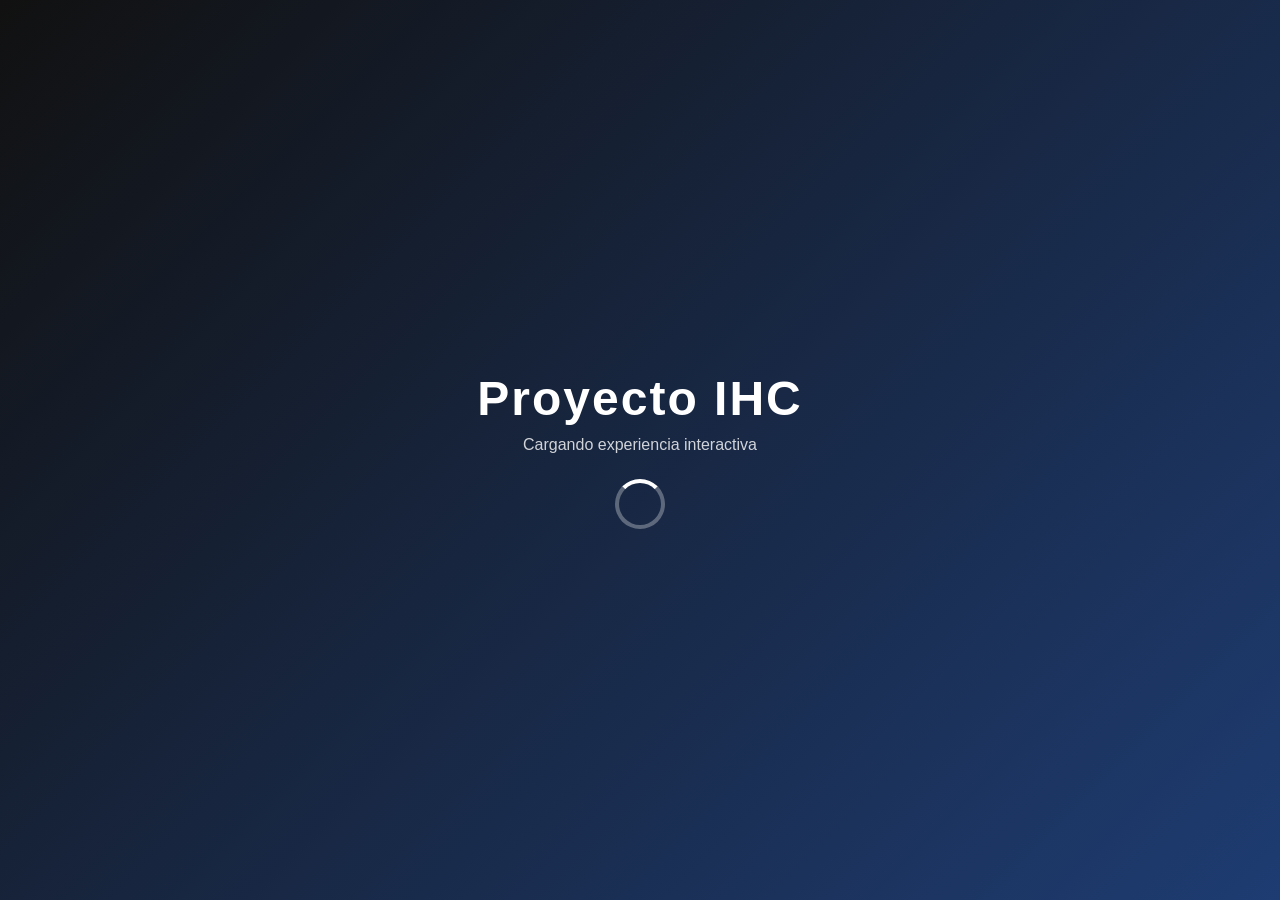
==== index.html @ a3fd5625 "Mejoras al proyecto" ====
<!DOCTYPE html>
<html lang="es">
<head>
  <meta charset="UTF-8" />
  <meta name="viewport" content="width=device-width, initial-scale=1.0" />
  <title>Pantalla Dividida con Videos</title>
  <style>
    * {
      margin: 0;
      padding: 0;
      box-sizing: border-box;
      font-family: "Poppins", sans-serif;
    }
    body {
      height: 100vh;
      display: flex;
      overflow: hidden;
      background: #000;
    }
    
    /* ===== LOADER ===== */
    #loader {
      position: fixed;
      inset: 0;
      background: linear-gradient(135deg, #111, #1e3c72);
      display: flex;
      flex-direction: column;
      justify-content: center;
      align-items: center;
      color: white;
      z-index: 9999;
      transition: opacity 1s ease;
    }
    
    #loader h1 {
      font-size: 3em;
      letter-spacing: 2px;
    }
    
    #loader p {
      opacity: 0.8;
      margin-top: 10px;
    }
    
    .spinner {
      width: 50px;
      height: 50px;
      border: 4px solid rgba(255,255,255,0.3);
      border-top: 4px solid #fff;
      border-radius: 50%;
      margin-top: 25px;
      animation: spin 1s linear infinite;
    }
    
    @keyframes spin {
      to { transform: rotate(360deg); }
    }
    
    /* ===== SECCIONES ===== */
    .section {
      flex: 1;
      position: relative;
      overflow: hidden;
      transition: flex 0.5s ease, filter 0.5s ease;
      cursor: pointer;
    }
    
    .section video {
      position: absolute;
      inset: 0;
      width: 100%;
      height: 100%;
      object-fit: cover;
    }
    
    .section .overlay {
      position: absolute;
      inset: 0;
      background: linear-gradient(
      to bottom,
      rgba(0,0,0,0.6),
      rgba(0,0,0,0.85)
      );
      transition: opacity 0.4s;
    }

    .section {
      display: flex;
      justify-content: center;
    }

    .section .content {
      position: absolute;
      bottom: 15%;          /* 🔥 baja el contenido */
      left: 50%;
      transform: translateX(-50%);
      text-align: center;
      z-index: 2;
      color: white;
    }

    
    .section h1 {
      font-size: 3.2em;
      margin-bottom: 10px;
    }
    
    .section p {
      font-size: 1.2em;
      opacity: 0.85;
      margin-bottom: 25px;
    }
    
    .section button {
      background: #FFC107;
      color: #111;
      border: none;
      padding: 14px 35px;
      border-radius: 30px;
      font-weight: 700;
      letter-spacing: 1px;
      cursor: pointer;
      transition: transform 0.3s, box-shadow 0.3s;
    }
    
    .section button:hover {
      transform: scale(1.08);
      box-shadow: 0 10px 25px rgba(255,193,7,0.5);
    }
    
    /* ===== INTERACCIÓN ===== */
    .section:hover {
      flex: 1.2;
    }
    
    .section:hover .overlay {
      opacity: 0.4;
    }
    
    .section:not(:hover) {
      filter: grayscale(0.4);
    }
    
    /* ===== RESPONSIVE ===== */
    @media (max-width: 768px) {
      body {
        flex-direction: column;
      }
      .section {
        height: 50%;
      }
    }
    
  </style>
</head>
<body>
  
  <!-- Loader -->
  <div id="loader">
    <h1>Proyecto IHC</h1>
    <p>Cargando experiencia interactiva</p>
    <div class="spinner"></div>
  </div>
  
  <div class="section project">
    <video autoplay muted loop>
      <source src="assets/videos/FondoProyectoIndex.mp4" type="video/mp4">
    </video>
    <div class="overlay"></div>
    <div class="content">
      <h1>Proyecto</h1>
      <p>Investigación, diseño y experiencia de usuario</p>
      <button onclick="location.href='proyecto.html'">Explorar Proyecto</button>
    </div>
  </div>
  
  <div class="section game">
    <video autoplay muted loop>
      <source src="assets/videos/FondoJuegoIndex.mp4" type="video/mp4">
    </video>
    <div class="overlay"></div>
    <div class="content">
      <h1>Juego</h1>
      <p>Simulación interactiva y experiencia inmersiva</p>
      <button onclick="location.href='juego.html'">Explorar Juego</button>
    </div>
  </div>
  
  
  <script>
    // Esperar unos segundos antes de ocultar el loader
    window.addEventListener("load", () => {
      const loader = document.getElementById("loader");
      setTimeout(() => {
        loader.style.opacity = "0";
        setTimeout(() => loader.remove(), 1000);
      }, 1800);
    });
    
  </script>
  
</body>
</html>
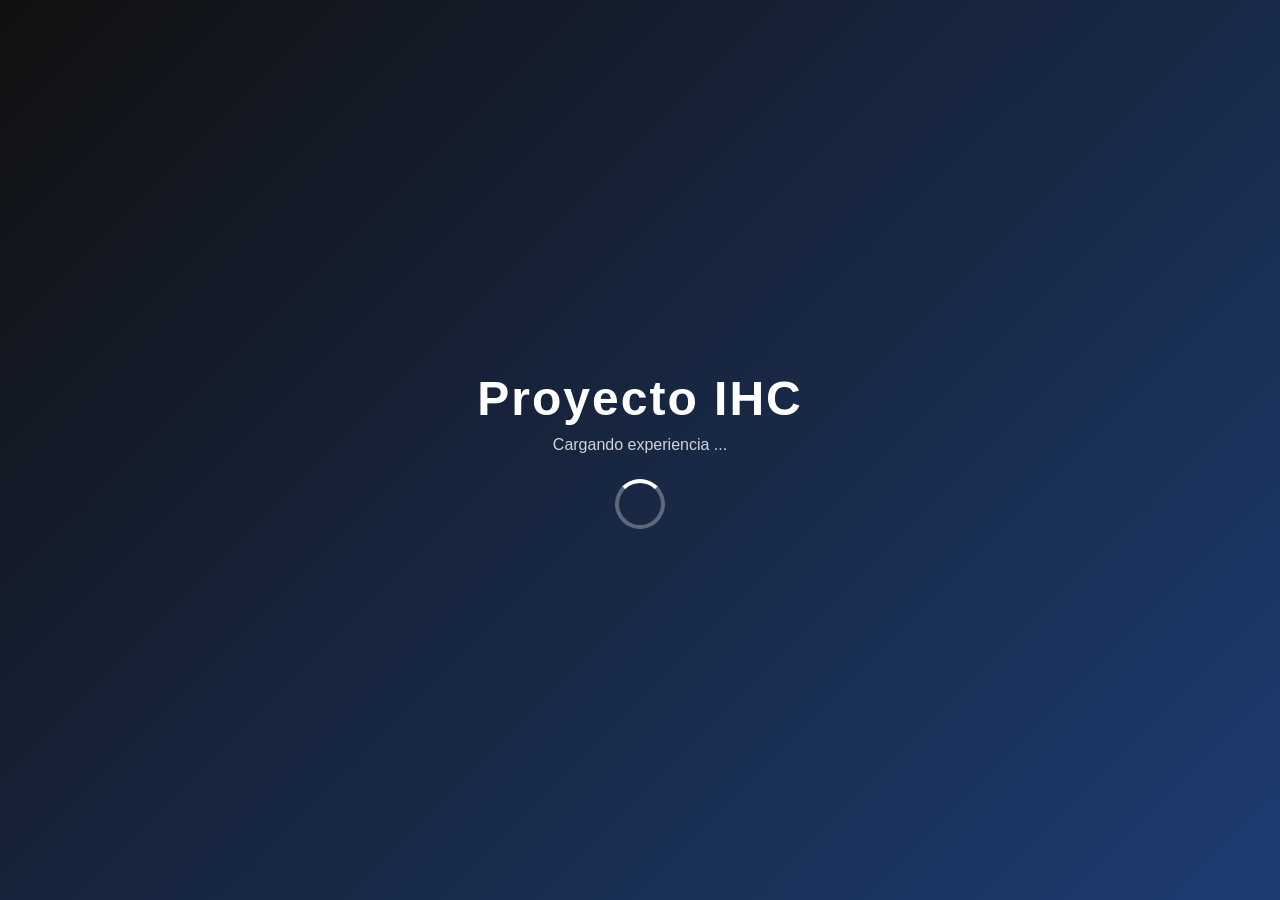
==== commit 9bc1528e: "Actualizaciones" ====
--- a/index.html
+++ b/index.html
@@ -158,7 +158,7 @@
   <!-- Loader -->
   <div id="loader">
     <h1>Proyecto IHC</h1>
-    <p>Cargando experiencia interactiva</p>
+    <p>Cargando experiencia ...</p>
     <div class="spinner"></div>
   </div>
   
